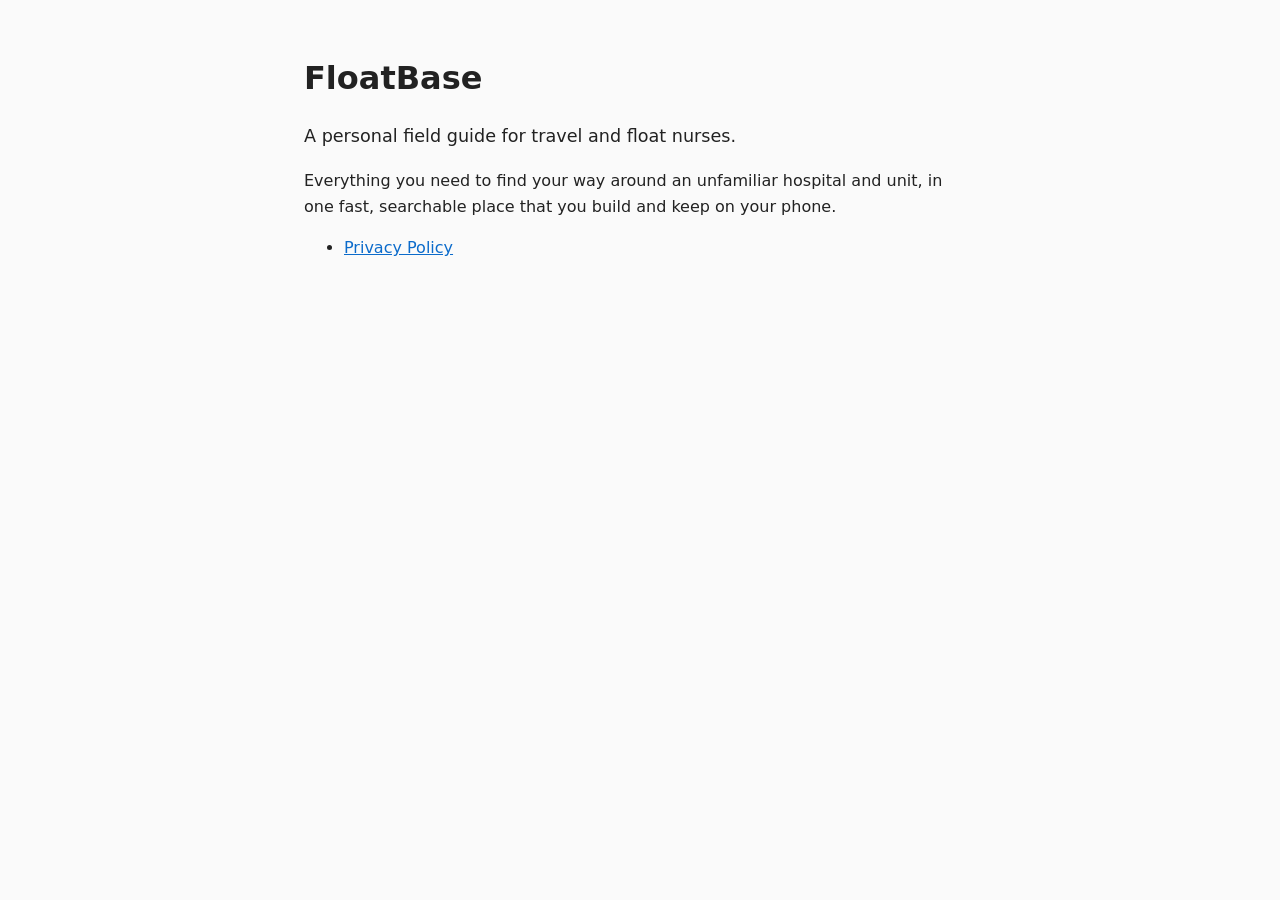
==== index.html @ ba7ebd8d "feat: home page and privacy policy The privacy policy is the address Play Console asks for." ====
<!doctype html>
<html lang="en">
<head>
<meta charset="utf-8" />
<meta name="viewport" content="width=device-width, initial-scale=1" />
<title>FloatBase</title>
<meta name="description" content="A personal field guide for travel and float nurses." />
<link rel="stylesheet" href="style.css" />
</head>
<body>
<main>
  <h1>FloatBase</h1>
  <p class="lead">A personal field guide for travel and float nurses.</p>
  <p>Everything you need to find your way around an unfamiliar hospital and unit, in one fast, searchable place
    that you build and keep on your phone.</p>
  <ul>
    <li><a href="privacy.html">Privacy Policy</a></li>
  </ul>
</main>
</body>
</html>
---- style.css ----
:root {
  color-scheme: light dark;
  --bg: #fafafa;
  --fg: #222;
  --muted: #666;
  --link: #0b6bcb;
}

@media (prefers-color-scheme: dark) {
  :root {
    --bg: #121212;
    --fg: #e6e6e6;
    --muted: #9a9a9a;
    --link: #6cb4ff;
  }
}

body {
  margin: 0;
  background: var(--bg);
  color: var(--fg);
  font: 16px/1.6 system-ui, -apple-system, 'Segoe UI', Roboto, sans-serif;
}

main {
  max-width: 42rem;
  margin: 0 auto;
  padding: 2rem 1rem 4rem;
}

h1 {
  margin-bottom: 0.25rem;
}

h2 {
  margin-top: 2rem;
  font-size: 1.2rem;
}

.date {
  color: var(--muted);
  margin-top: 0;
}

.lead {
  font-size: 1.1rem;
}

a {
  color: var(--link);
}

li {
  margin-bottom: 0.5rem;
}
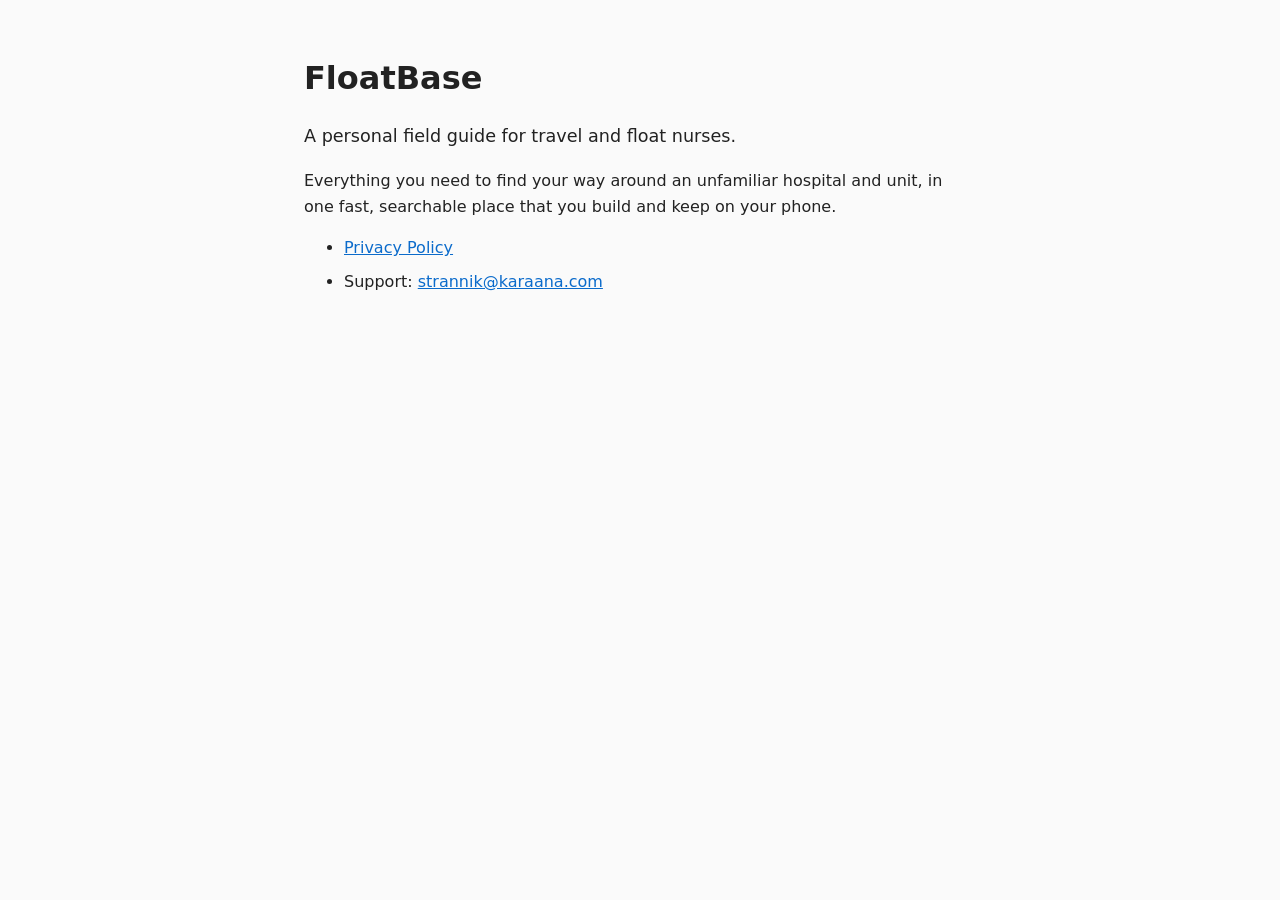
==== commit e1fd3ea8: "docs: contact email on the policy and home page" ====
--- a/index.html
+++ b/index.html
@@ -15,6 +15,7 @@
     that you build and keep on your phone.</p>
   <ul>
     <li><a href="privacy.html">Privacy Policy</a></li>
+    <li>Support: <a href="mailto:strannik@karaana.com">strannik@karaana.com</a></li>
   </ul>
 </main>
 </body>
